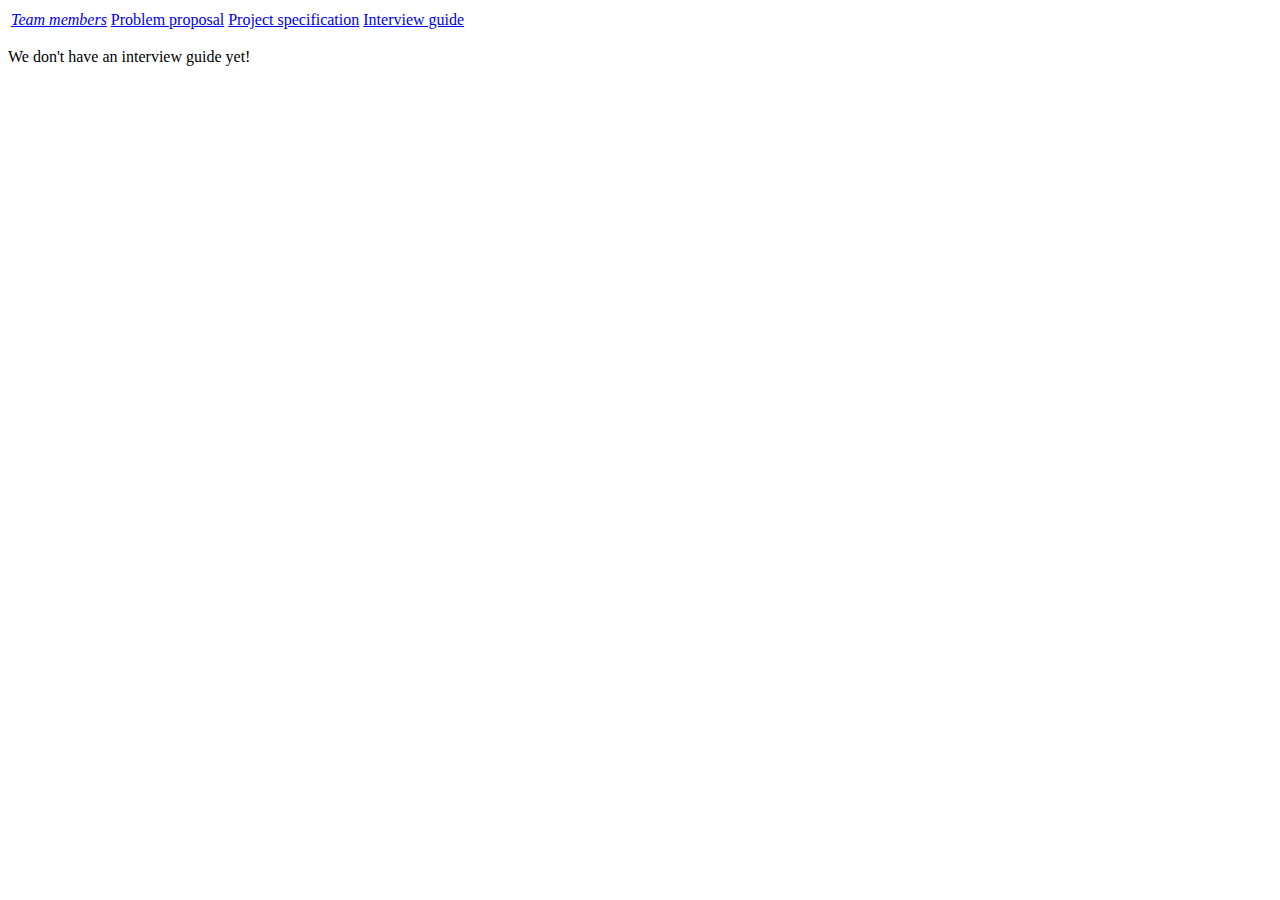
==== interviewguide.html @ f0e9ef98 "Add" ====
<!DOCTYPE html>
<html lang="en">
<head>
    <meta charset="UTF-8">
    <title>Interview Guide</title>
</head>
<body>

<nav>
    <table>
        <tr>
            <td><a href="teamMembers.html"><i>Team members</i></a></td>
            <td><a href="problemproposal.html">Problem proposal</a></td>
            <td><a href="projectspecification.html">Project specification</a></td>
            <td><a href="interviewguide.html">Interview guide</a></td>
        </tr>
    </table>
</nav>

<article><p> We don't have an interview guide yet! </p></article>

</body>
</html>
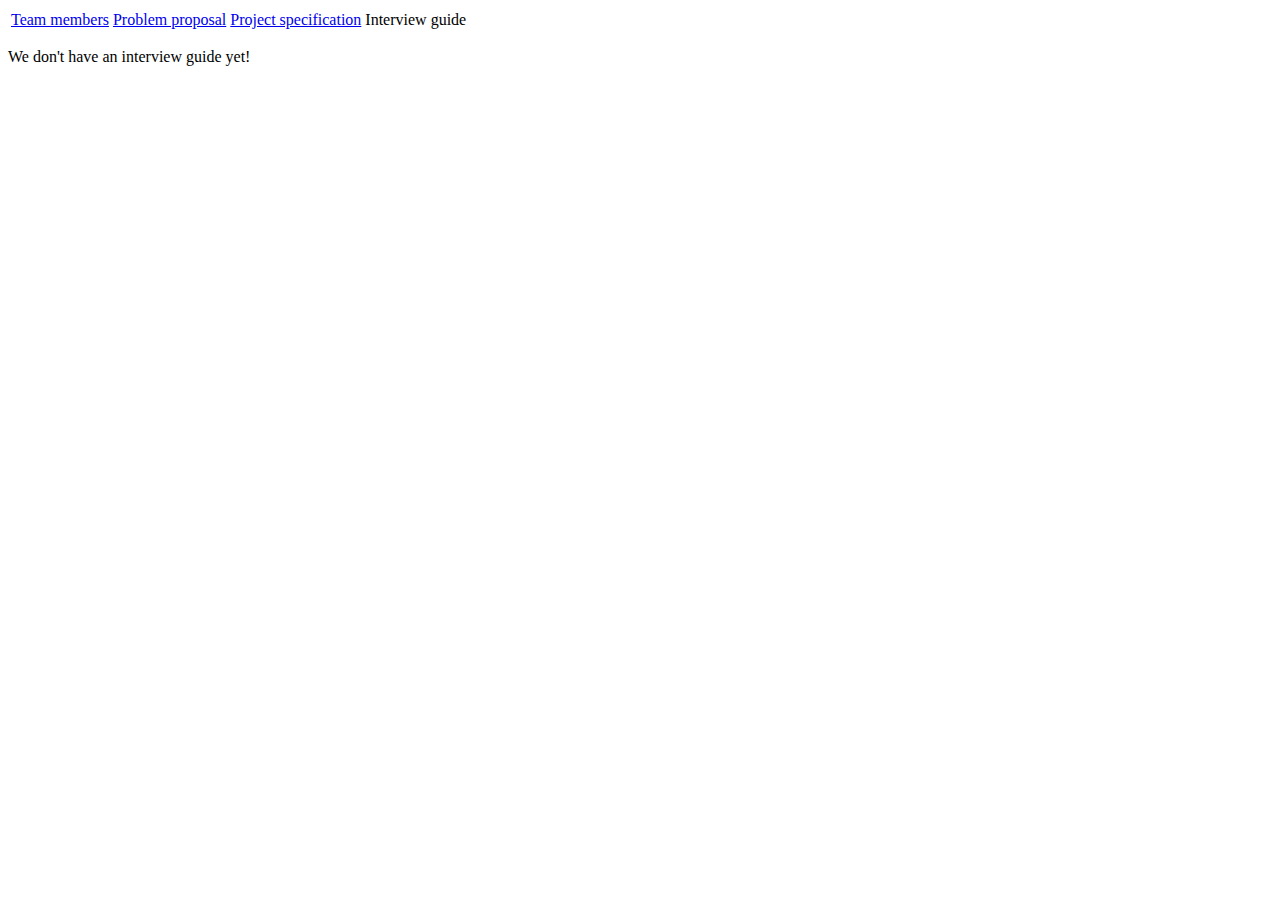
==== commit 6a6b6800: "Misc. changes" ====
--- a/interviewguide.html
+++ b/interviewguide.html
@@ -9,10 +9,10 @@
 <nav>
     <table>
         <tr>
-            <td><a href="teamMembers.html"><i>Team members</i></a></td>
+            <td><a href="teamMembers.html">Team members</a></td>
             <td><a href="problemproposal.html">Problem proposal</a></td>
             <td><a href="projectspecification.html">Project specification</a></td>
-            <td><a href="interviewguide.html">Interview guide</a></td>
+            <td>Interview guide</td>
         </tr>
     </table>
 </nav>
